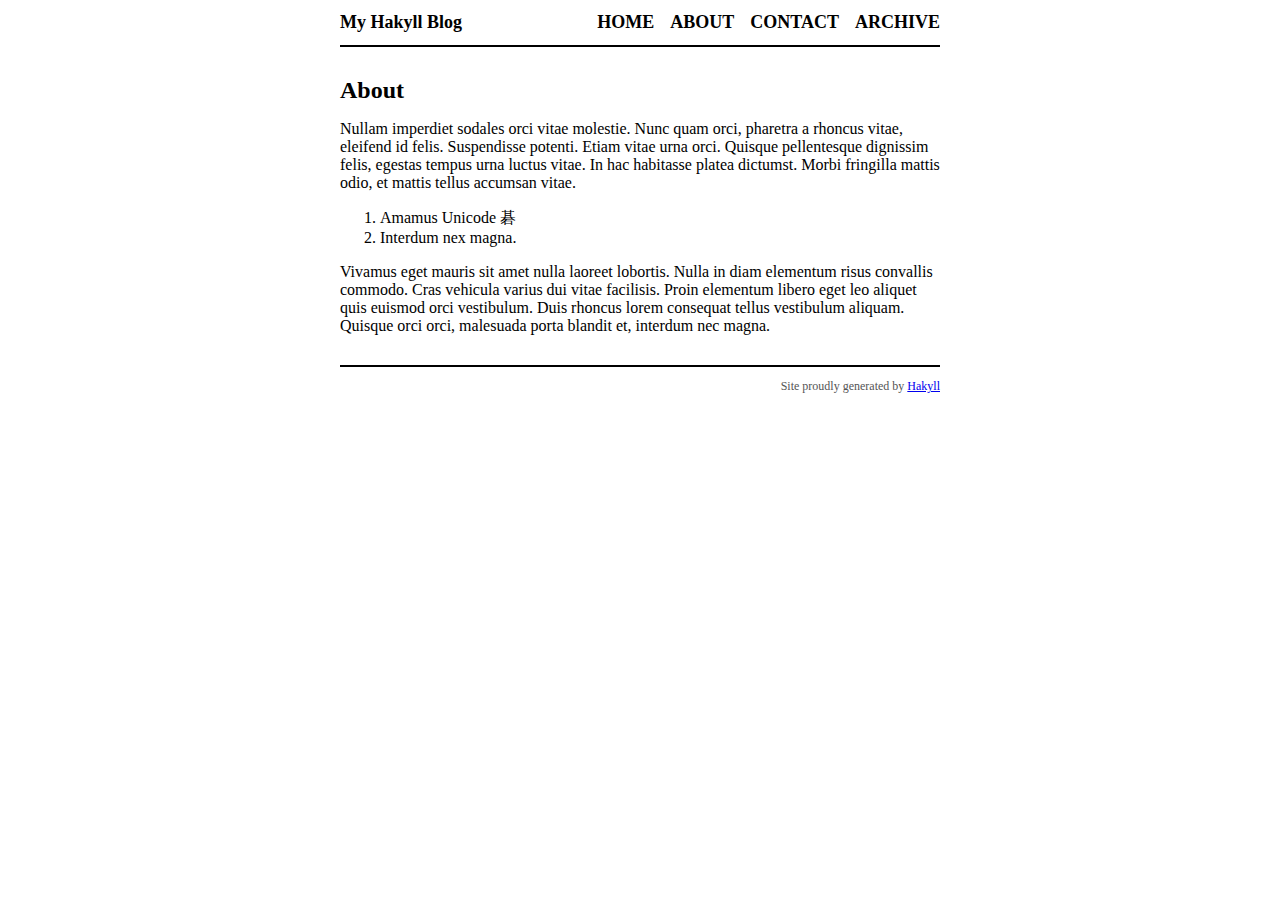
==== about.html @ 2564cf5b "Update (2022-03-08 20:29:51 +04) [ci skip]" ====
<!doctype html>
<html lang="en">
    <head>
        <meta charset="utf-8">
        <meta http-equiv="x-ua-compatible" content="ie=edge">
        <meta name="viewport" content="width=device-width, initial-scale=1">
        <title>My Hakyll Blog - About</title>
        <link rel="stylesheet" href="./css/default.css" />
    </head>
    <body>
        <header>
            <div class="logo">
                <a href="./">My Hakyll Blog</a>
            </div>
            <nav>
                <a href="./">Home</a>
                <a href="./about.html">About</a>
                <a href="./contact.html">Contact</a>
                <a href="./archive.html">Archive</a>
            </nav>
        </header>

        <main role="main">
            <h1>About</h1>
            <p>Nullam imperdiet sodales orci vitae molestie. Nunc quam orci, pharetra a
rhoncus vitae, eleifend id felis. Suspendisse potenti. Etiam vitae urna orci.
Quisque pellentesque dignissim felis, egestas tempus urna luctus vitae. In hac
habitasse platea dictumst. Morbi fringilla mattis odio, et mattis tellus
accumsan vitae.</p>
<ol type="1">
<li>Amamus Unicode 碁</li>
<li>Interdum nex magna.</li>
</ol>
<p>Vivamus eget mauris sit amet nulla laoreet lobortis. Nulla in diam elementum
risus convallis commodo. Cras vehicula varius dui vitae facilisis. Proin
elementum libero eget leo aliquet quis euismod orci vestibulum. Duis rhoncus
lorem consequat tellus vestibulum aliquam. Quisque orci orci, malesuada porta
blandit et, interdum nec magna.</p>
        </main>

        <footer>
            Site proudly generated by
            <a href="http://jaspervdj.be/hakyll">Hakyll</a>
        </footer>
    </body>
</html>
---- css/default.css ----
html{font-size:62.5%}body{font-size:1.6rem;color:#000}header{border-bottom:0.2rem solid #000}nav{text-align:right}nav a{font-size:1.8rem;font-weight:bold;color:black;text-decoration:none;text-transform:uppercase}footer{margin-top:3rem;padding:1.2rem 0;border-top:0.2rem solid #000;font-size:1.2rem;color:#555}h1{font-size:2.4rem}h2{font-size:2rem}article .header{font-size:1.4rem;font-style:italic;color:#555}.logo a{font-weight:bold;color:#000;text-decoration:none}@media (max-width:319px){body{width:90%;margin:0;padding:0 5%}header{margin:4.2rem 0}nav{margin:0 auto 3rem;text-align:center}footer{text-align:center}.logo{text-align:center;margin:1rem auto 3rem}.logo a{font-size:2.4rem}nav a{display:block;line-height:1.6}}@media (min-width:320px){body{width:90%;margin:0;padding:0 5%}header{margin:4.2rem 0}nav{margin:0 auto 3rem;text-align:center}footer{text-align:center}.logo{text-align:center;margin:1rem auto 3rem}.logo a{font-size:2.4rem}nav a{display:inline;margin:0 0.6rem}}@media (min-width:640px){body{width:60rem;margin:0 auto;padding:0}header{margin:0 0 3rem;padding:1.2rem 0}nav{margin:0;text-align:right}nav a{margin:0 0 0 1.2rem;display:inline}footer{text-align:right}.logo{margin:0;text-align:left}.logo a{float:left;font-size:1.8rem}}
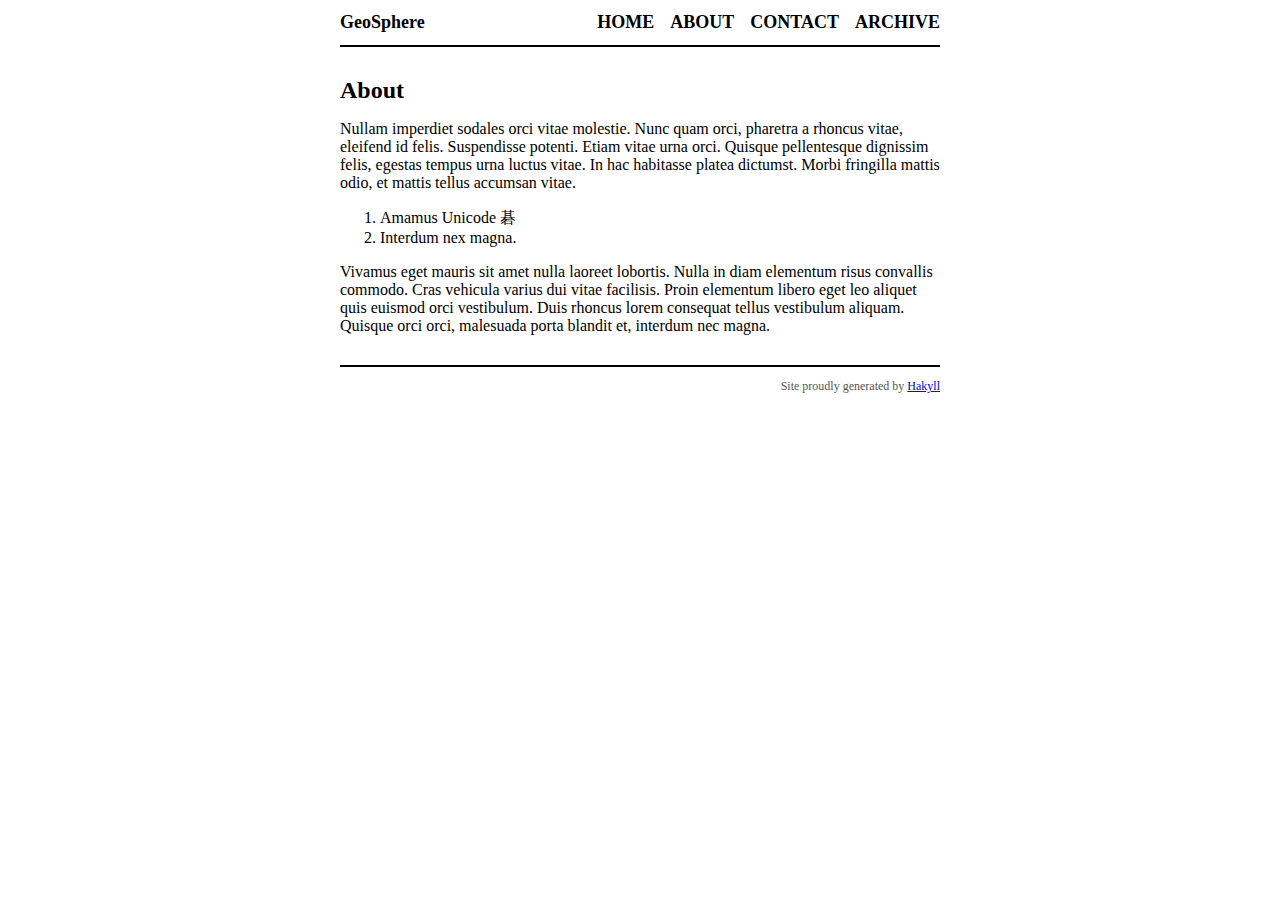
==== commit b66a9eb7: "Update (2022-03-29 04:34:09 UTC) [ci skip]" ====
--- a/about.html
+++ b/about.html
@@ -4,13 +4,13 @@
         <meta charset="utf-8">
         <meta http-equiv="x-ua-compatible" content="ie=edge">
         <meta name="viewport" content="width=device-width, initial-scale=1">
-        <title>My Hakyll Blog - About</title>
+        <title>GeoSphere Haskell Consulting Company - About</title>
         <link rel="stylesheet" href="./css/default.css" />
     </head>
     <body>
         <header>
             <div class="logo">
-                <a href="./">My Hakyll Blog</a>
+                <a href="./">GeoSphere</a>
             </div>
             <nav>
                 <a href="./">Home</a>
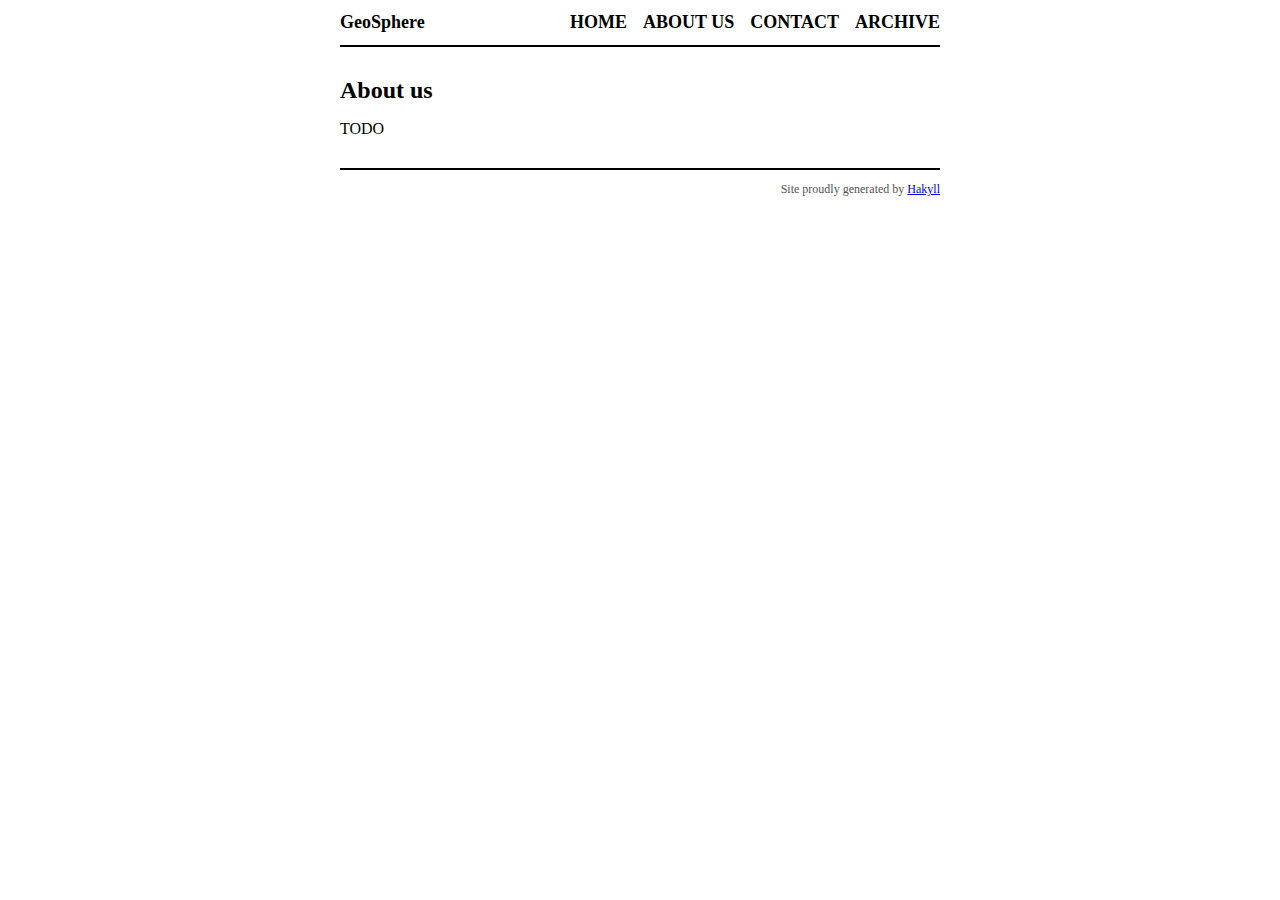
==== commit 4fd3f188: "Update (2022-04-01 02:50:59 UTC) [ci skip]" ====
--- a/about.html
+++ b/about.html
@@ -4,7 +4,7 @@
         <meta charset="utf-8">
         <meta http-equiv="x-ua-compatible" content="ie=edge">
         <meta name="viewport" content="width=device-width, initial-scale=1">
-        <title>GeoSphere Haskell Consulting Company - About</title>
+        <title>GeoSphere Haskell Consulting Company - About us</title>
         <link rel="stylesheet" href="./css/default.css" />
     </head>
     <body>
@@ -14,28 +14,15 @@
             </div>
             <nav>
                 <a href="./">Home</a>
-                <a href="./about.html">About</a>
+                <a href="./about.html">About Us</a>
                 <a href="./contact.html">Contact</a>
                 <a href="./archive.html">Archive</a>
             </nav>
         </header>
 
         <main role="main">
-            <h1>About</h1>
-            <p>Nullam imperdiet sodales orci vitae molestie. Nunc quam orci, pharetra a
-rhoncus vitae, eleifend id felis. Suspendisse potenti. Etiam vitae urna orci.
-Quisque pellentesque dignissim felis, egestas tempus urna luctus vitae. In hac
-habitasse platea dictumst. Morbi fringilla mattis odio, et mattis tellus
-accumsan vitae.</p>
-<ol type="1">
-<li>Amamus Unicode 碁</li>
-<li>Interdum nex magna.</li>
-</ol>
-<p>Vivamus eget mauris sit amet nulla laoreet lobortis. Nulla in diam elementum
-risus convallis commodo. Cras vehicula varius dui vitae facilisis. Proin
-elementum libero eget leo aliquet quis euismod orci vestibulum. Duis rhoncus
-lorem consequat tellus vestibulum aliquam. Quisque orci orci, malesuada porta
-blandit et, interdum nec magna.</p>
+            <h1>About us</h1>
+            <p>TODO</p>
         </main>
 
         <footer>
